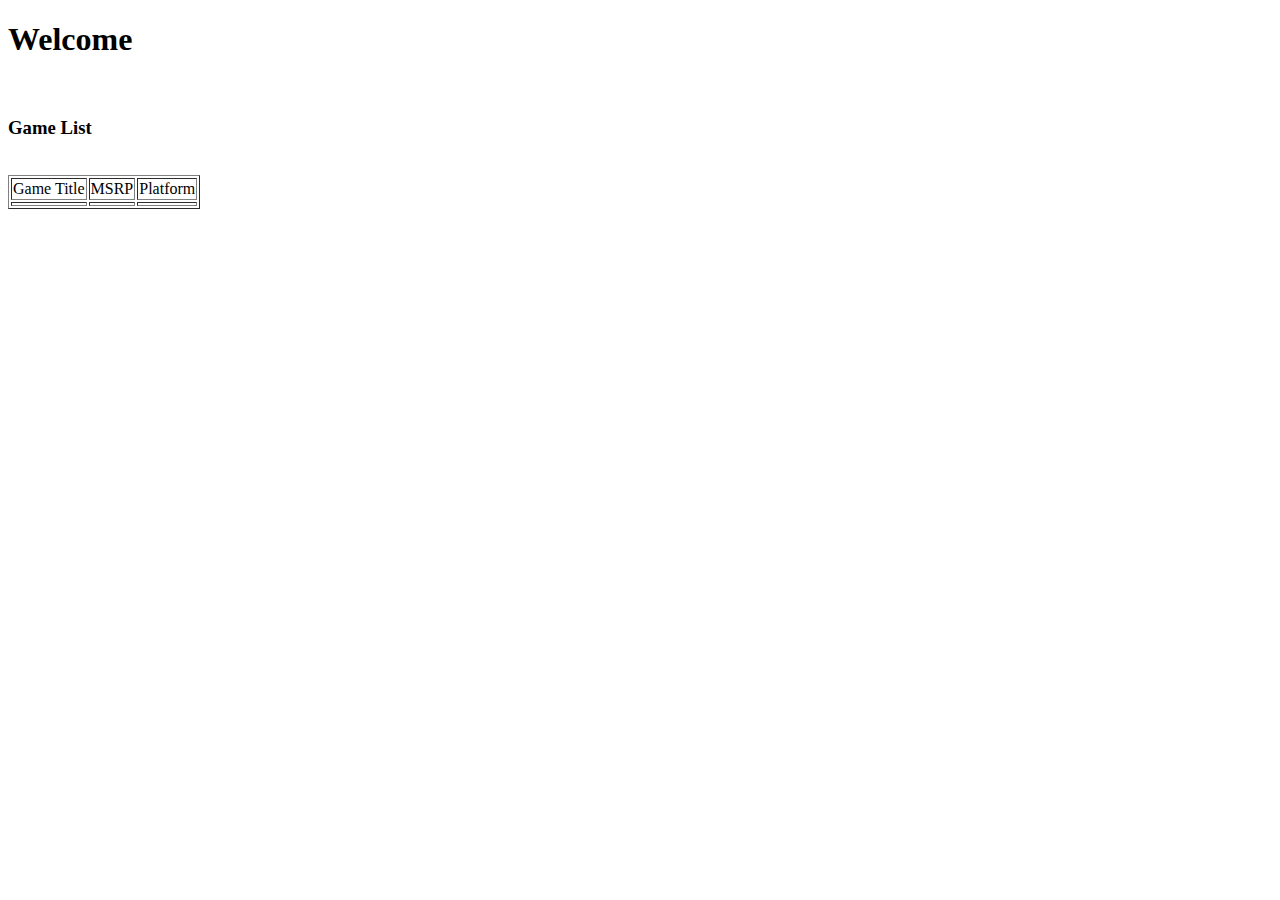
==== src/main/resources/templates/allgames.html @ 04f65da3 "updated games and games thymeleaf test" ====
<!DOCTYPE html>
<html xmlns:th="http://www.thymeleaf.org">
<head>
<meta charset="ISO-8859-1">
<title>Game List</title>
</head>
<body>
	<h1>Welcome</h1>
	<br>
	<h3>Game List</h3>
	<br />
	<table border="1">
		<tr>
			<td>Game Title</td>
			<td>MSRP</td>
			<td>Platform</td>
		</tr>
		<tr th:each="game : ${gameList}">
			<td th:text="${game.title}" />
			<td th:text="${game.msrp}" />
			<td th:text="${game.platforms.platformName}" />
		</tr>
	</table>
</body>
</html>
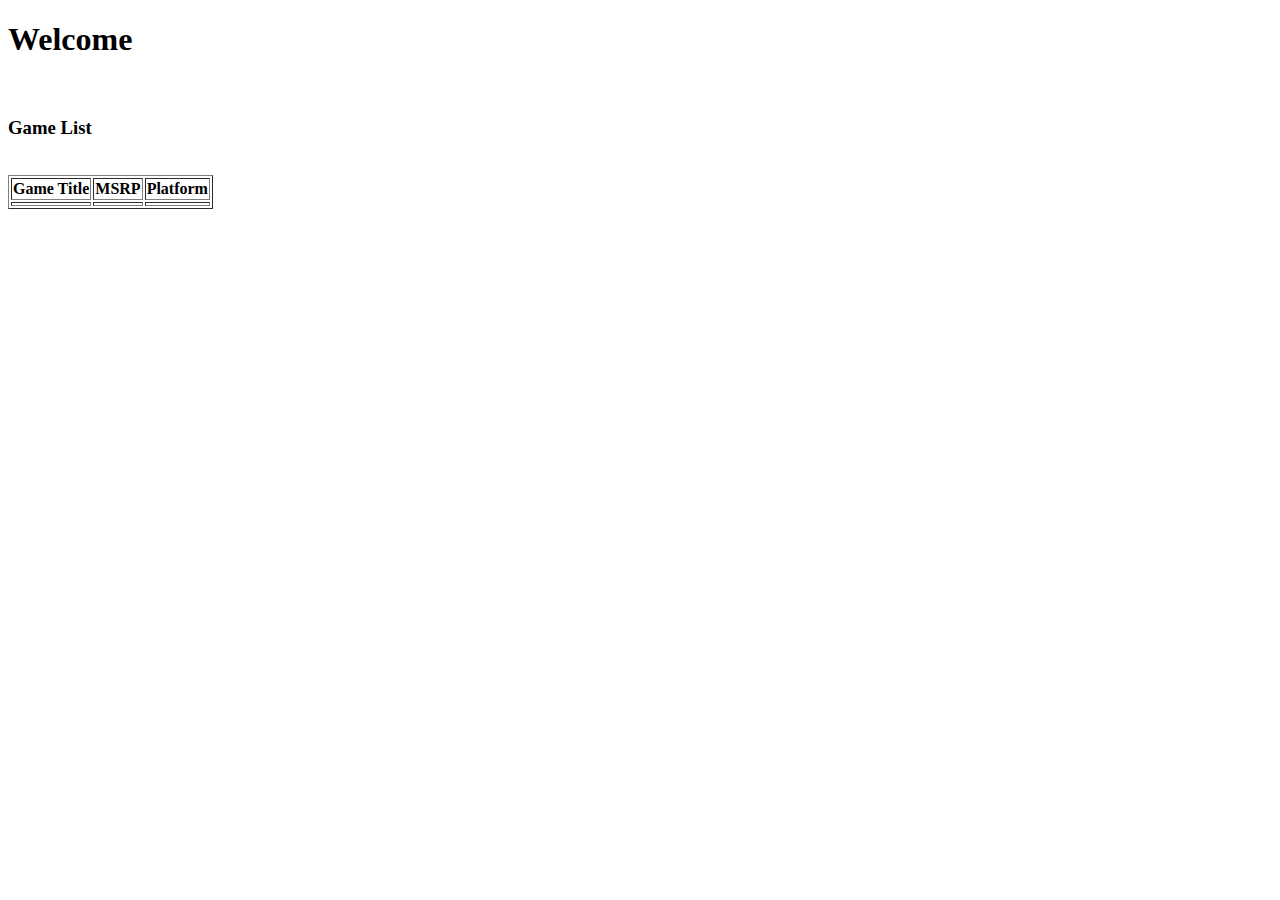
==== commit 8ec28251: "fixed thymeleaf issue to properly list platform field" ====
--- a/src/main/resources/templates/allgames.html
+++ b/src/main/resources/templates/allgames.html
@@ -11,15 +11,19 @@
 	<br />
 	<table border="1">
 		<tr>
-			<td>Game Title</td>
-			<td>MSRP</td>
-			<td>Platform</td>
+			<th>Game Title</th>
+			<th>MSRP</th>
+			<th>Platform</th>
 		</tr>
 		<tr th:each="game : ${gameList}">
 			<td th:text="${game.title}" />
 			<td th:text="${game.msrp}" />
-			<td th:text="${game.platforms.platformName}" />
+			<td th:text="${#strings.listJoin(game.platforms.![platformName],', ')}" />
 		</tr>
 	</table>
+
+
+
+
 </body>
 </html>